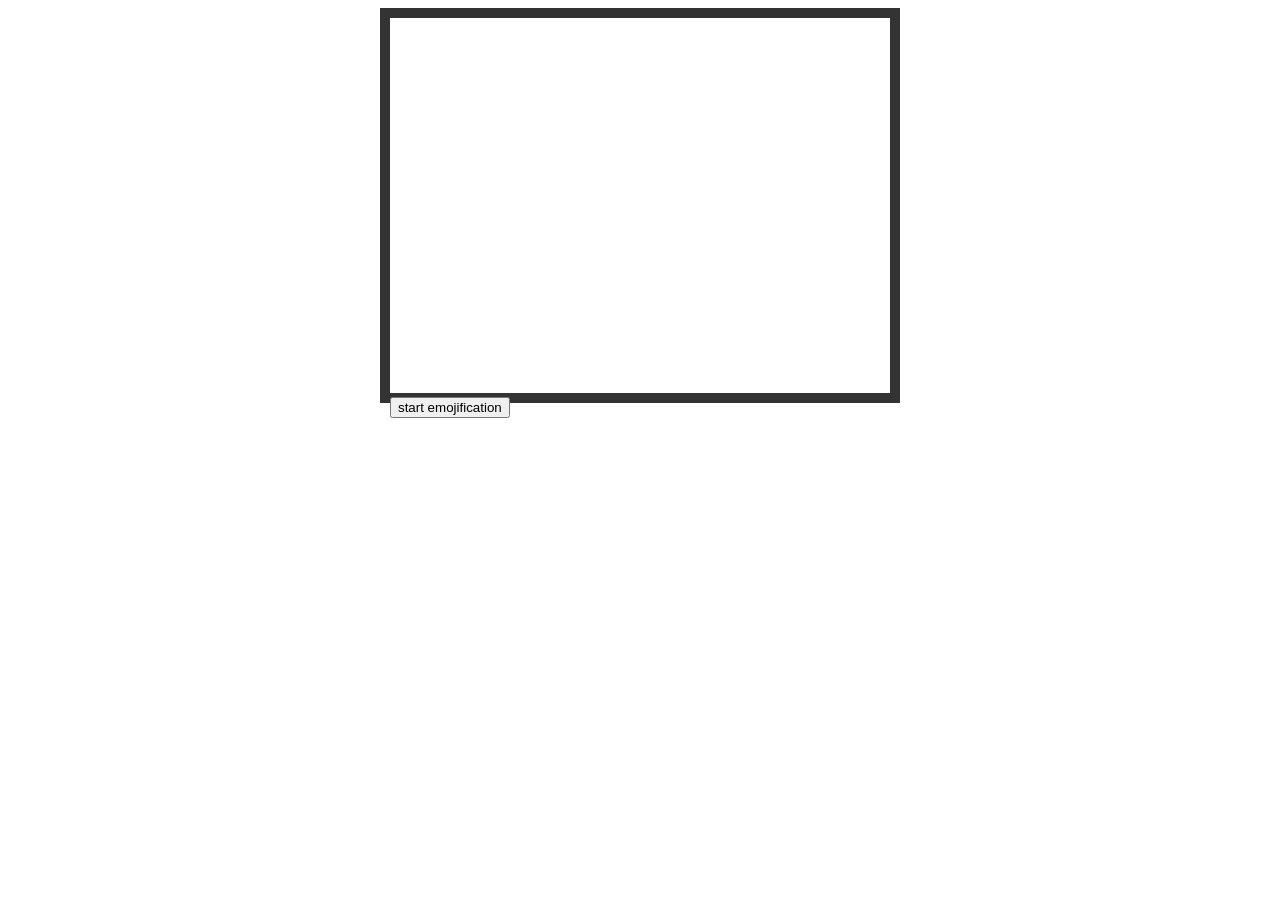
==== index.html @ 5ca3ca90 "remove everything from public because that's dumb" ====
<!DOCTYPE html>
<html lang="en">
<head>
  <meta charset="UTF-8">
  <title>Your Emotions Are Only Emojis</title>
  <link rel="stylesheet" type="text/css" href="styles/main.css">
</head>
<body>
  <div id="container" class="container">
    <video autoplay="true" width="500" height="375" id="videoElement" class="videoElement">
     
    </video>
    <button id="start-button">start emojification</button>
  </div>

  <script src="js/lib/jquery-2.1.3.min.js"></script>
  <script src="js/lib/clmtrackr.min.js"></script>
  <script src="js/lib/model_pca_20_svm.js"></script>
  <script src="js/lib/emotion_classifier.js"></script>
  <script src="js/lib/emotionmodel.js"></script>
  <script src="js/emotion_detection.js"></script>
  <script src="js/camera.js" ></script>
  <script src="js/app.js"></script>
</body>
</html>
---- styles/main.css ----
.container {
  margin: 0px auto;
  width: 500px;
  height: 375px;
  border: 10px #333 solid;
}

.videoElement {
  width: 500px;
  height: 375px;
}
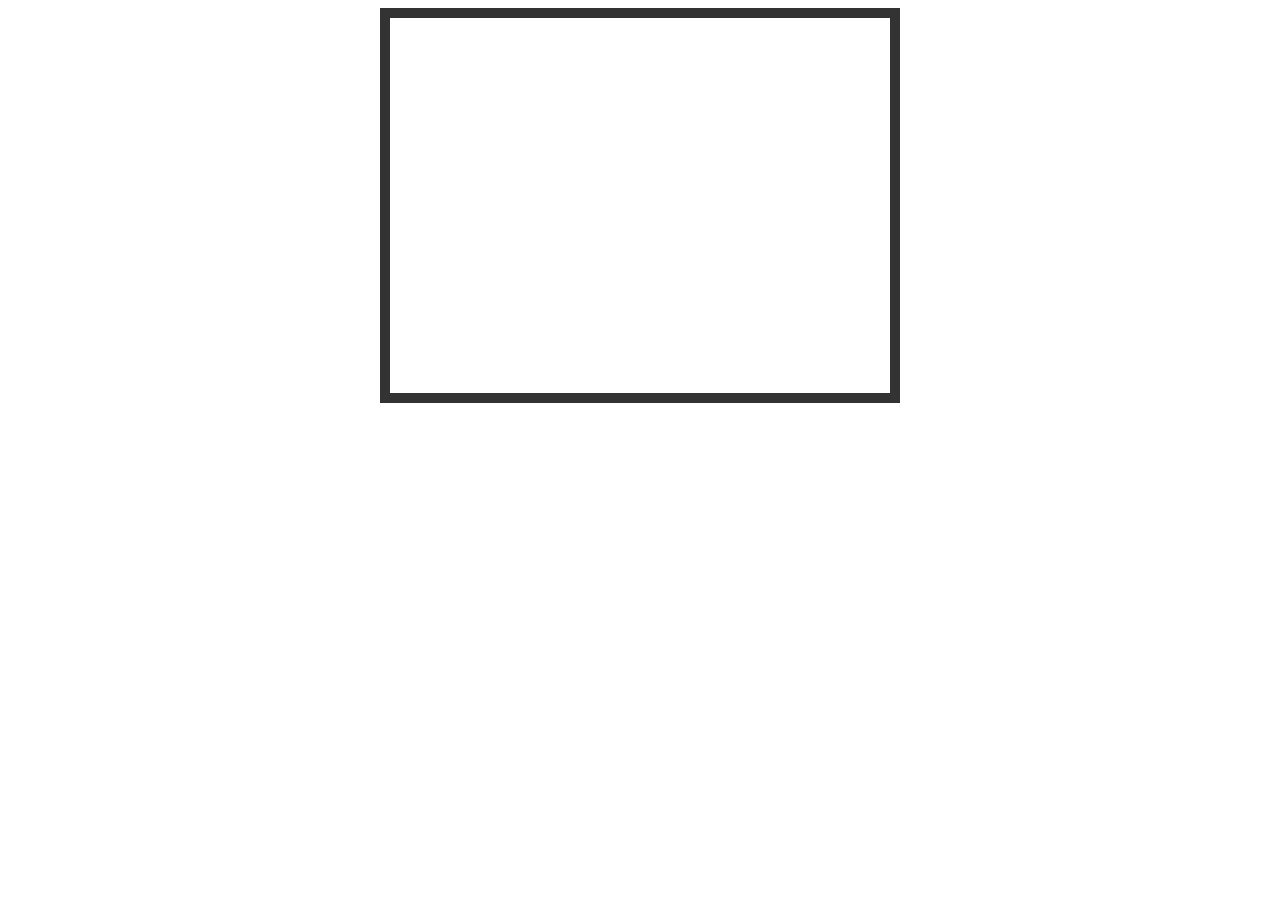
==== commit bd1b6368: "fix imgWidth to take into account rotation" ====
--- a/index.html
+++ b/index.html
@@ -10,10 +10,18 @@
     <video autoplay="true" width="500" height="375" id="videoElement" class="videoElement">
      
     </video>
-    <button id="start-button">start emojification</button>
+    <canvas id="overlay" class="overlay" width="500" height="375"></canvas>
+    <button id="start-button" hidden>start emojification</button>
+
+    <!-- hidden images -->
+    <img src="img/happy.png" id="happy" hidden>
+    <img src="img/angry.png" id="angry" hidden>
+    <img src="img/surprised.png" id="surprised" hidden>
+    <img src="img/sad.png" id="sad" hidden>
   </div>
 
   <script src="js/lib/jquery-2.1.3.min.js"></script>
+  <script src="js/lib/underscore-min.js"></script>
   <script src="js/lib/clmtrackr.min.js"></script>
   <script src="js/lib/model_pca_20_svm.js"></script>
   <script src="js/lib/emotion_classifier.js"></script>
--- a/styles/main.css
+++ b/styles/main.css
@@ -3,9 +3,30 @@
   width: 500px;
   height: 375px;
   border: 10px #333 solid;
+  position: relative;
 }
 
 .videoElement {
+  -o-transform : scaleX(-1);
+  -webkit-transform : scaleX(-1);
+  transform : scaleX(-1);
+  -ms-filter : fliph; /*IE*/
+  filter : fliph; /*IE*/
+        
   width: 500px;
   height: 375px;
+}
+
+.overlay {
+  position: absolute;
+  top: 0px;
+  left: 0px;
+  -o-transform : scaleX(-1);
+  -webkit-transform : scaleX(-1);
+  transform : scaleX(-1);
+  -ms-filter : fliph; /*IE*/
+  filter : fliph; /*IE*/
+
+  width : 500px;
+  height : 375px;
 }
